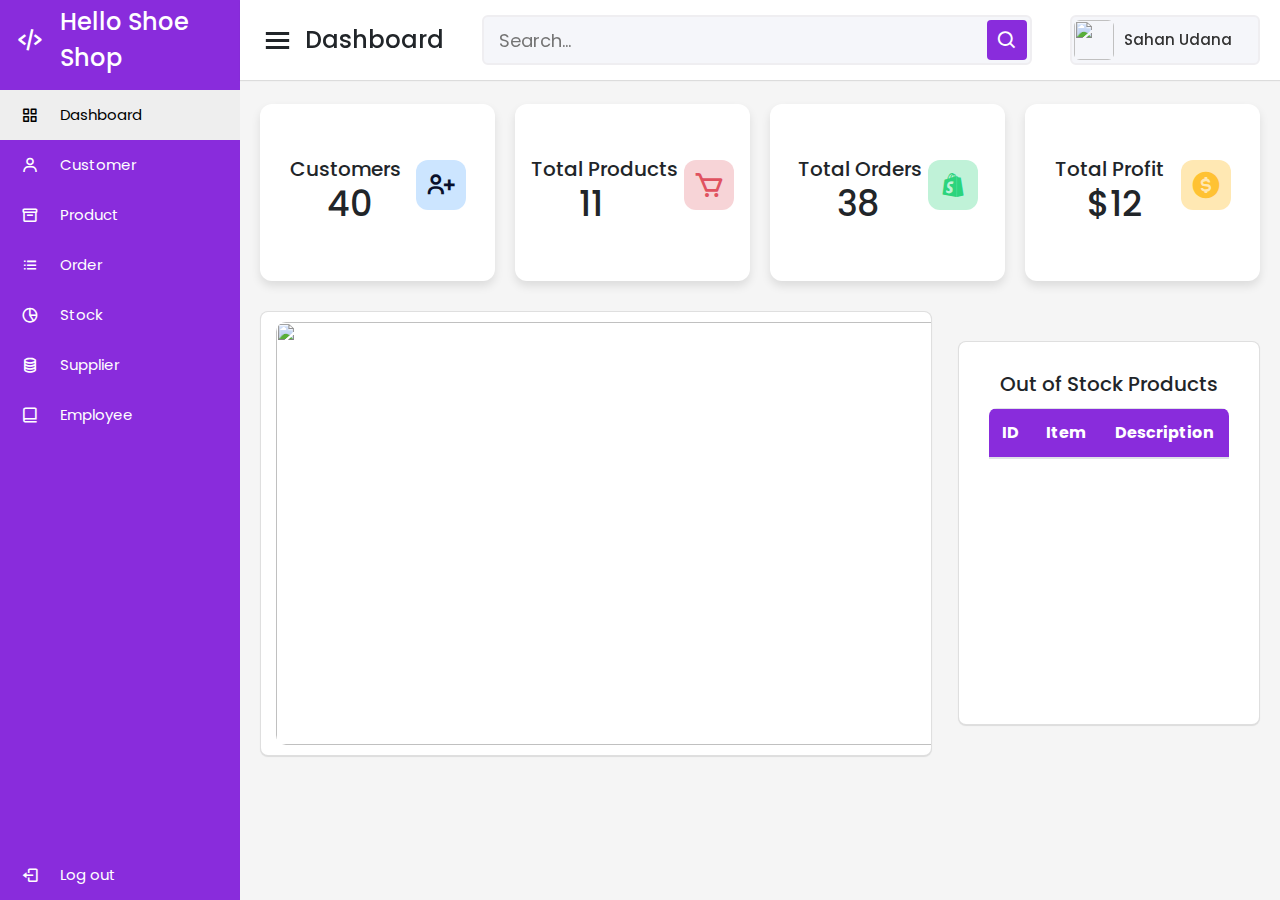
==== mainContain.html @ 74458af6 "update customer successfully" ====
<!DOCTYPE html>
<html lang="en">
<head>
    <meta charset="UTF-8">
    <title>Hello Shoe Shop Pos</title>
    <link rel="stylesheet" href="assets/styles/mainContain.css">
    <link rel="stylesheet" href="https://cdn.jsdelivr.net/npm/normalize.css">
    <link href='https://unpkg.com/boxicons@2.0.7/css/boxicons.min.css' rel='stylesheet'>
    <link rel="stylesheet" href="https://maxcdn.bootstrapcdn.com/bootstrap/4.0.0/css/bootstrap.min.css">
    <meta name="viewport"
          content="height=device-height,width=device-width, initial-scale=1.0, minimum-scale=1.0, maximum-scale=1.0">
<body>
    <div class="sidebar">
        <div class="logo-details">
            <i class='bx bx-code-alt'></i>
            <span class="logo_name">Hello Shoe Shop</span>
        </div>
        <ul class="nav-links">
            <li><a id="dashboardPage" href="#" class="active"><i id="dashboardIcon" class='bx bx-grid-alt'></i><span id="dashboardName" class="links_name">Dashboard</span></a></li>
            <li><a id="customerPage" href="#"><i id="customerIcon" class='bx bx-user'></i><span id="customerName" class="links_name">Customer</span></a></li>
            <li><a id="supplierPage" href="#"><i id="supplierIcon" class='bx bx-box'></i><span id="supplierName" class="links_name">Product</span></a></li>
            <li><a href="#"><i class='bx bx-list-ul'></i><span class="links_name">Order</span></a></li>
            <li><a href="#"><i class='bx bx-pie-chart-alt-2'></i><span class="links_name">Stock</span></a></li>
            <li><a href="#"><i class='bx bx-coin-stack'></i><span class="links_name">Supplier</span></a></li>
            <li><a href="#"><i class='bx bx-book-alt'></i><span class="links_name">Employee</span></a></li>
            <li class="log_out"><a  href="index.html"><i class='bx bx-log-out'></i><span class="links_name">Log out</span></a></li>
        </ul>
    </div>
    <section class="home-section">
        <nav>
            <div class="sidebar-button">
                <i class='bx bx-menu sidebarBtn'></i>
                <span class="dashboard" style="text-align: center;">Dashboard</span>
            </div>
            <div class="search-box">
                <input id="searchInput" type="text" placeholder="Search...">
                <i class='bx bx-search'></i>
            </div>
            <div class="profile-details">
                <img src="" alt="">
                <span class="admin_name">Sahan Udana</span>
            </div>
        </nav>
    
        <div class="content">
    
            <div class="home-content" id="home">
    
                <div class="overview-boxes">
                    <div class="box">
                        <div class="right-side">
                            <div class="box-topic">Customers</div>
                            <div class="number">40</div>
                        </div>
                        <i class='bx bx-user-plus cart'></i>
                    </div>
                    <div class="box">
                        <div class="right-side">
                            <div class="box-topic">Total Products</div>
                            <div class="number">11</div>
                        </div>
                        <i class='bx bx-cart cart four'></i>
                    </div>
                    <div class="box">
                        <div class="right-side">
                            <div class="box-topic">Total Orders</div>
                            <div class="number">38</div>
                        </div>
                        <i class='bx bxl-shopify cart two'></i>
                    </div>
                    <div class="box">
                        <div class="right-side">
                            <div class="box-topic">Total Profit</div>
                            <div class="number">$12</div>
                        </div>
                        <i class='bx bxs-dollar-circle cart three'></i>
                    </div>
                </div>
    
                <div class="row m-3 overview">
    
                    <div class="card m-1 cards col-md-8" style="border-radius: 8px; overflow: hidden;
                        box-shadow: 0 1px 1px rgba(0, 0, 0, 0.1);">
                        <img name="slide" class="image">
                    </div>
    
    
                    <div id="outStockTable" class="card m-1 cards" style="border-radius: 8px;
                            box-shadow: 0 1px 1px rgba(0, 0, 0, 0.1);
                            height: 24rem;">
                        <div class="card-body">
                            <h5 class="card-title text-center">Out of Stock Products</h5>
                            <div class="table-responsive table-scroll" data-mdb-perfect-scrollbar="true"
                                 style="position: relative; height: 200px;">
                                <table class="table table-striped mb-0">
                                    <thead style="background-color: #892CDC; text-align: center;">
                                    <tr>
                                        <th scope="col" class="text-center">ID
                                        </th>
                                        <th scope="col" class="text-center">
                                            Item
                                        </th>
                                        <th scope="col" class="text-center">
                                            Description
                                        </th>
                                    </tr>
                                    </thead>
                                    <tbody>
                                    </tbody>
                                </table>
                            </div>
                        </div>
                    </div>
                </div>
            </div>
            <div class="customer-content" id="customer">
                <section class="intro">
                    <div class="bg-image h-100" style="background-color: #f5f7fa;">
                        <div class="mask d-flex align-items-center h-100">
                            <div class="container-fluid">
                                <div class="row justify-content-center">
                                    <div class="col-12">
                                        <div class="card">
                                            <div class="card-body p-0">
                                                <div class="table-responsive table-scroll"
                                                     style="position: relative; height: 500px;">
                                                    <table class="table table-striped mb-0">
                                                        <thead style="background-color: #892CDC; text-align: center;">
                                                        <tr>
                                                            <th scope="col">ID</th>
                                                            <th scope="col">Name</th>
                                                            <th scope="col">Gender</th>
                                                            <th scope="col">Level</th>
                                                            <th scope="col">Join Date</th>
                                                            <th scope="col">Total Points</th>
                                                            <th scope="col">Date of Birth</th>
                                                            <th scope="col">Address</th>
                                                            <th scope="col">Postal Code</th>
                                                            <th scope="col">Contact</th>
                                                            <th scope="col">Email</th>
                                                            <th scope="col">Recent Purchase</th>
                                                            <th scope="col">Update</th>
                                                            <th scope="col">Delete</th>
                                                        </tr>
                                                        </thead>
                                                        <tbody id="cust-table-body">
                                                        <!-- Dynamic data goes here -->
                                                        </tbody>
                                                    </table>
    
                                                </div>
                                            </div>
    
                                            <button class="btn btn-success add-btn" style="width: 200px;"
                                                    data-toggle="modal" data-target="#customerModal" id="custAddBtn">
                                                Add New Customer
                                            </button>
    
                                            <div class="modal fade" id="customerModal" tabindex="-1" role="dialog"
                                                 aria-labelledby="addCustomerModalLabel" aria-hidden="true">
                                                <div class="modal-dialog" role="document">
                                                    <div class="modal-content">
                                                        <div class="modal-body">
                                                            <form id="customerForm">
                                                                <h4 id="customerFormHeading">Add New Customer</h4>
                                                                <div class="form-row">
                                                                    <div class="form-group col-md-6">
                                                                        <label for="customer-id">Customer ID</label>
                                                                        <input type="text" class="form-control"
                                                                               id="customer-id"
                                                                               placeholder="Enter Customer ID" required
                                                                               disabled>
                                                                    </div>
                                                                    <div class="form-group col-md-6">
                                                                        <label for="customer-name">Full Name</label>
                                                                        <input type="text" class="form-control" id="customer-name"
                                                                               placeholder="Enter Full Name" required>
                                                                    </div>
                                                                </div>
                                                                <div class="form-row">
                                                                    <div class="form-group col-md-6">
                                                                        <label for="customer-gender">Gender</label>
                                                                        <select class="form-control" id="customer-gender" required>
                                                                            <option value="">Select Gender</option>
                                                                            <option value="MALE">Male</option>
                                                                            <option value="FEMALE">Female</option>
                                                                        </select>
                                                                    </div>
                                                                    <div class="form-group col-md-6">
                                                                        <label for="customer-level">Level</label>
                                                                        <input type="text" class="form-control" id="customer-level"
                                                                               placeholder="Enter Level"
                                                                               disabled
                                                                        >
                                                                    </div>
                                                                </div>
                                                                <div class="form-row">
                                                                    <div class="form-group col-md-6">
                                                                        <label for="customer-joinDate">Join Date</label>
                                                                        <input type="date" class="form-control"
                                                                               id="customer-joinDate" required
                                                                               disabled
                                                                        >
                                                                    </div>
                                                                    <div class="form-group col-md-6">
                                                                        <label for="customer-totalPoint">Total Points</label>
                                                                        <input type="number" class="form-control"
                                                                               id="customer-totalPoint" min="0"
                                                                               placeholder="Enter Total Points"
                                                                               disabled
                                                                        >
                                                                    </div>
                                                                </div>
                                                                <div class="form-row">
                                                                    <div class="form-group col-md-6">
                                                                        <label for="customer-dob">Date of Birth</label>
                                                                        <input type="date" class="form-control" id="customer-dob"
                                                                               required>
                                                                    </div>
                                                                    <div class="form-group col-md-6">
                                                                        <label for="customer-address1">Address Line 1</label>
                                                                        <input type="text" class="form-control"
                                                                               id="customer-address1"
                                                                               placeholder="Enter Address Line 1" required>
                                                                    </div>
                                                                </div>
                                                                <div class="form-row">
                                                                    <div class="form-group col-md-6">
                                                                        <label for="customer-address2">Address Line 2</label>
                                                                        <input type="text" class="form-control"
                                                                               id="customer-address2"
                                                                               placeholder="Enter Address Line 2" required>
                                                                    </div>
                                                                    <div class="form-group col-md-6">
                                                                        <label for="customer-address3">Address Line 3</label>
                                                                        <input type="text" class="form-control"
                                                                               id="customer-address3"
                                                                               placeholder="Enter Address Line 3" required>
                                                                    </div>
                                                                </div>
                                                                <div class="form-row">
                                                                    <div class="form-group col-md-6">
                                                                        <label for="customer-address4">Address Line 4</label>
                                                                        <input type="text" class="form-control"
                                                                               id="customer-address4"
                                                                               placeholder="Enter Address Line 4" required>
                                                                    </div>
                                                                    <div class="form-group col-md-6">
                                                                        <label for="customer-postalCode">Postal Code</label>
                                                                        <input type="text" class="form-control"
                                                                               id="customer-postalCode"
                                                                               placeholder="Enter Postal Code"
                                                                               pattern="\d{5}" required>
                                                                    </div>
                                                                </div>
                                                                <div class="form-row">
                                                                    <div class="form-group col-md-6">
                                                                        <label for="customer-contact">Contact</label>
                                                                        <input type="tel" class="form-control" id="customer-contact"
                                                                               placeholder="Enter Contact"
                                                                               pattern="^\+?[0-9\-\\s]+$" required>
                                                                    </div>
                                                                    <div class="form-group col-md-6">
                                                                        <label for="customer-email">Email</label>
                                                                        <input type="email" class="form-control" id="customer-email"
                                                                               placeholder="Enter Email" required>
                                                                    </div>
                                                                </div>
                                                                <div class="form-row">
                                                                    <div class="form-group col-md-6">
                                                                        <label for="recentPurchasedDate">Recent Purchase Date</label>
                                                                        <input type="datetime-local" class="form-control"
                                                                               id="recentPurchasedDate" required>
                                                                    </div>
                                                                </div>
                                                                <button type="submit" class="btn btn-success"
                                                                        id="customer-save-update-btn">Save</button>
                                                                <button type="button" class="btn btn-dark" id="custClear">Clear</button>
                                                                <button hidden type="reset" class="btn btn-dark"
                                                                        id="custReset">Reset</button>
                                                            </form>
                                                        </div>
                                                        <div class="modal-footer">
                                                            <button type="button" class="btn btn-secondary"
                                                                    data-dismiss="modal">Close</button>
                                                        </div>
                                                    </div>
                                                </div>
                                            </div>
    
                                        </div>
                                    </div>
                                </div>
                            </div>
                        </div>
                    </div>
                </section>
            </div>

            <div class="customer-content" id="supplier">
                <section class="intro">
                    <div class="bg-image h-100" style="background-color: #f5f7fa;">
                        <div class="mask d-flex align-items-center h-100">
                            <div class="container-fluid">
                                <div class="row justify-content-center">
                                    <div class="col-12">
                                        <div class="card">
                                            <div class="card-body p-0">
                                                <div class="table-responsive table-scroll"
                                                     style="position: relative; height: 500px;">
                                                    <table class="table table-striped mb-0">
                                                        <thead style="background-color: #892CDC; text-align: center;">
                                                        <tr>
                                                            <th scope="col">ID</th>
                                                            <th scope="col">Name</th>
                                                            <th scope="col">Gender</th>
                                                            <th scope="col">Level</th>
                                                            <th scope="col">Join Date</th>
                                                            <th scope="col">Total Points</th>
                                                            <th scope="col">Date of Birth</th>
                                                            <th scope="col">Address</th>
                                                            <th scope="col">Postal Code</th>
                                                            <th scope="col">Contact</th>
                                                            <th scope="col">Email</th>
                                                            <th scope="col">Recent Purchase</th>
                                                            <th scope="col">Update</th>
                                                            <th scope="col">Delete</th>
                                                        </tr>
                                                        </thead>
                                                        <tbody id="cust-table-body">
                                                        <!-- Dynamic data goes here -->
                                                        </tbody>
                                                    </table>
    
                                                </div>
                                            </div>
    
                                            <button class="btn btn-success add-btn" style="width: 200px;"
                                                    data-toggle="modal" data-target="#customerModal" id="custAddBtn">
                                                Add New Customer
                                            </button>
    
                                            <div class="modal fade" id="customerModal" tabindex="-1" role="dialog"
                                                 aria-labelledby="addCustomerModalLabel" aria-hidden="true">
                                                <div class="modal-dialog" role="document">
                                                    <div class="modal-content">
                                                        <div class="modal-body">
                                                            <form id="customerForm">
                                                                <h4 id="customerFormHeading">Add New Customer</h4>
                                                                <div class="form-row">
                                                                    <div class="form-group col-md-6">
                                                                        <label for="customer-id">Customer ID</label>
                                                                        <input type="text" class="form-control"
                                                                               id="customer-id"
                                                                               placeholder="Enter Customer ID" required
                                                                               disabled>
                                                                    </div>
                                                                    <div class="form-group col-md-6">
                                                                        <label for="customer-name">Full Name</label>
                                                                        <input type="text" class="form-control" id="customer-name"
                                                                               placeholder="Enter Full Name" required>
                                                                    </div>
                                                                </div>
                                                                <div class="form-row">
                                                                    <div class="form-group col-md-6">
                                                                        <label for="customer-gender">Gender</label>
                                                                        <select class="form-control" id="customer-gender" required>
                                                                            <option value="">Select Gender</option>
                                                                            <option value="MALE">Male</option>
                                                                            <option value="FEMALE">Female</option>
                                                                        </select>
                                                                    </div>
                                                                    <div class="form-group col-md-6">
                                                                        <label for="customer-level">Level</label>
                                                                        <input type="text" class="form-control" id="customer-level"
                                                                               placeholder="Enter Level"
                                                                               disabled
                                                                        >
                                                                    </div>
                                                                </div>
                                                                <div class="form-row">
                                                                    <div class="form-group col-md-6">
                                                                        <label for="customer-joinDate">Join Date</label>
                                                                        <input type="date" class="form-control"
                                                                               id="customer-joinDate" required
                                                                               disabled
                                                                        >
                                                                    </div>
                                                                    <div class="form-group col-md-6">
                                                                        <label for="customer-totalPoint">Total Points</label>
                                                                        <input type="number" class="form-control"
                                                                               id="customer-totalPoint" min="0"
                                                                               placeholder="Enter Total Points"
                                                                               disabled
                                                                        >
                                                                    </div>
                                                                </div>
                                                                <div class="form-row">
                                                                    <div class="form-group col-md-6">
                                                                        <label for="customer-dob">Date of Birth</label>
                                                                        <input type="date" class="form-control" id="customer-dob"
                                                                               required>
                                                                    </div>
                                                                    <div class="form-group col-md-6">
                                                                        <label for="customer-address1">Address Line 1</label>
                                                                        <input type="text" class="form-control"
                                                                               id="customer-address1"
                                                                               placeholder="Enter Address Line 1" required>
                                                                    </div>
                                                                </div>
                                                                <div class="form-row">
                                                                    <div class="form-group col-md-6">
                                                                        <label for="customer-address2">Address Line 2</label>
                                                                        <input type="text" class="form-control"
                                                                               id="customer-address2"
                                                                               placeholder="Enter Address Line 2" required>
                                                                    </div>
                                                                    <div class="form-group col-md-6">
                                                                        <label for="customer-address3">Address Line 3</label>
                                                                        <input type="text" class="form-control"
                                                                               id="customer-address3"
                                                                               placeholder="Enter Address Line 3" required>
                                                                    </div>
                                                                </div>
                                                                <div class="form-row">
                                                                    <div class="form-group col-md-6">
                                                                        <label for="customer-address4">Address Line 4</label>
                                                                        <input type="text" class="form-control"
                                                                               id="customer-address4"
                                                                               placeholder="Enter Address Line 4" required>
                                                                    </div>
                                                                    <div class="form-group col-md-6">
                                                                        <label for="customer-postalCode">Postal Code</label>
                                                                        <input type="text" class="form-control"
                                                                               id="customer-postalCode"
                                                                               placeholder="Enter Postal Code"
                                                                               pattern="\d{5}" required>
                                                                    </div>
                                                                </div>
                                                                <div class="form-row">
                                                                    <div class="form-group col-md-6">
                                                                        <label for="customer-contact">Contact</label>
                                                                        <input type="tel" class="form-control" id="customer-contact"
                                                                               placeholder="Enter Contact"
                                                                               pattern="^\+?[0-9\-\\s]+$" required>
                                                                    </div>
                                                                    <div class="form-group col-md-6">
                                                                        <label for="customer-email">Email</label>
                                                                        <input type="email" class="form-control" id="customer-email"
                                                                               placeholder="Enter Email" required>
                                                                    </div>
                                                                </div>
                                                                <div class="form-row">
                                                                    <div class="form-group col-md-6">
                                                                        <label for="customer-recent-purchased-date">Recent Purchase Date</label>
                                                                        <input type="date" class="form-control" id="customer-recent-purchased-date" required disabled>
                                                                    </div>
                                                                </div>
                                                                <button type="submit" class="btn btn-success"
                                                                        id="customer-save-update-btn">Save
                                                                </button>
                                                                <button type="button" class="btn btn-dark" id="custClear">
                                                                    Clear
                                                                </button>
                                                                <button hidden type="reset" class="btn btn-dark"
                                                                        id="custReset">Reset
                                                                </button>
                                                            </form>
                                                        </div>
                                                        <div class="modal-footer">
                                                            <button type="button" class="btn btn-secondary"
                                                                    data-dismiss="modal">Close
                                                            </button>
                                                        </div>
                                                    </div>
                                                </div>
                                            </div>
    
                                        </div>
                                    </div>
                                </div>
                            </div>
                        </div>
                    </div>
                </section>
            </div>
        </div>
    </section>

    <script src="https://code.jquery.com/jquery-3.6.4.min.js"></script>
    <script src="https://cdnjs.cloudflare.com/ajax/libs/popper.js/1.12.9/umd/popper.min.js"></script>
    <script src="https://maxcdn.bootstrapcdn.com/bootstrap/4.0.0/js/bootstrap.min.js"></script>
    <script src="assets/script/mainContain.js"></script>
    <script src="assets/script/navigation.js"></script>
    <script src="https://cdn.jsdelivr.net/npm/sweetalert2@10"></script>
    <script type="module" src="controller/customerContrlloer.js"></script>
    
</body>
</html>
---- assets/styles/mainContain.css ----
@import url('https://fonts.googleapis.com/css2?family=Poppins:wght@200;300;400;500;600;700&display=swap');
*{
    margin: 0;
    padding: 0;
    box-sizing: border-box;
    font-family: 'Poppins', sans-serif;
}
.sidebar{
    position: fixed;
    height: 100%;
    width: 240px;
    background: #892CDC;
    transition: all 0.5s ease;
}
.sidebar.active{
    width: 60px;
}
.sidebar .logo-details{
    height: 80px;
    display: flex;
    align-items: center;
}
.sidebar .logo-details i{
    font-size: 28px;
    font-weight: 500;
    color: #fff;
    min-width: 60px;
    text-align: center
}
.sidebar .logo-details .logo_name{
    color: #fff;
    font-size: 24px;
    font-weight: 500;
}
.sidebar .nav-links{
    margin-top: 10px;
}
.sidebar .nav-links li{
    position: relative;
    list-style: none;
    height: 50px;
}
.sidebar .nav-links li a{
    height: 100%;
    width: 100%;
    display: flex;
    align-items: center;
    text-decoration: none;
    transition: all 0.4s ease;
}
.sidebar .nav-links li a.active{
    background: #892CDC;
}
.sidebar .nav-links li a:hover{
    background: #eee;
}

.sidebar .nav-links li a:hover  i{
    color: black;
}

.sidebar .nav-links li a:hover .links_name{
    color: black;
}

.sidebar .nav-links li i{
    min-width: 60px;
    text-align: center;
    font-size: 18px;
    color: #fff;
}
.sidebar .nav-links li a .links_name{
    color: #fff;
    font-size: 15px;
    font-weight: 400;
    white-space: nowrap;
}
.sidebar .nav-links .log_out{
    position: absolute;
    bottom: 0;
    width: 100%;
}
.home-section{
    position: relative;
    background: #f5f5f5;
    min-height: 100vh;
    width: calc(100% - 240px);
    left: 240px;
    transition: all 0.5s ease;
}
.sidebar.active ~ .home-section{
    width: calc(100% - 60px);
    left: 60px;
}
.home-section nav{
    display: flex;
    justify-content: space-between;
    height: 80px;
    background: #fff;
    display: flex;
    align-items: center;
    position: fixed;
    width: calc(100% - 240px);
    left: 240px;
    z-index: 100;
    padding: 0 20px;
    box-shadow: 0 1px 1px rgba(0, 0, 0, 0.1);
    transition: all 0.5s ease;
}
.sidebar.active ~ .home-section nav{
    left: 60px;
    width: calc(100% - 60px);
}
.home-section nav .sidebar-button{
    display: flex;
    align-items: center;
    font-size: 24px;
    font-weight: 500;
}
nav .sidebar-button i{
    font-size: 35px;
    margin-right: 10px;
}
.home-section nav .search-box{
    position: relative;
    height: 50px;
    max-width: 550px;
    width: 100%;
    margin: 0 20px;
}
nav .search-box input{
    height: 100%;
    width: 100%;
    outline: none;
    background: #F5F6FA;
    border: 2px solid #EFEEF1;
    border-radius: 6px;
    font-size: 18px;
    padding: 0 15px;
}
nav .search-box .bx-search{
    position: absolute;
    height: 40px;
    width: 40px;
    background: #892CDC;
    right: 5px;
    top: 50%;
    transform: translateY(-50%);
    border-radius: 4px;
    line-height: 40px;
    text-align: center;
    color: #fff;
    font-size: 22px;
    transition: all 0.4 ease;
}
.home-section nav .profile-details{
    display: flex;
    align-items: center;
    background: #F5F6FA;
    border: 2px solid #EFEEF1;
    border-radius: 6px;
    height: 50px;
    min-width: 190px;
    padding: 0 15px 0 2px;
}
nav .profile-details img{
    height: 40px;
    width: 40px;
    border-radius: 6px;
    object-fit: cover;
}
nav .profile-details .admin_name{
    font-size: 15px;
    font-weight: 500;
    color: #333;
    margin: 0 10px;
    white-space: nowrap;
}
nav .profile-details i{
    font-size: 25px;
    color: #333;
}
.home-section .content{
    position: relative;
    padding-top: 104px;
    /* z-index: 10; */
}
.home-content .overview-boxes{
    display: flex;
    align-items: center;
    justify-content: space-between;
    flex-wrap: wrap;
    padding: 0 20px;
    margin-bottom: 26px;
    /* z-index: 10; */
}

.overview-boxes .box{
    display: flex;
    align-items: center;
    justify-content: center;
    width: calc(100% / 4 - 15px);
    background: #fff;
    padding: 50px 14px;
    border-radius: 12px;
    box-shadow: 0 5px 10px rgba(0,0,0,0.1);
}
.overview-boxes .box-topic{
    font-size: 20px;
    font-weight: 500;
}
.home-content .box .number{
    display: inline-block;
    font-size: 35px;
    margin-top: -6px;
    font-weight: 500;
    width: 120px;
    text-align: center;
}


.home-content .box .cart{
    display: inline-block;
    font-size: 32px;
    height: 50px;
    width: 50px;
    background: #cce5ff;
    line-height: 50px;
    text-align: center;
    color: #070F2B;
    border-radius: 12px;
    margin: -15px 0 0 6px;
}
.home-content .box .cart.two{
    color: #2BD47D;
    background: #C0F2D8;
}
.home-content .box .cart.three{
    color: #ffc233;
    background: #ffe8b3;
}
.home-content .box .cart.four{
    color: #e05260;
    background: #f7d4d7;
}
.home-content .total-order{
    font-size: 20px;
    font-weight: 500;
}
.home-content .sales-boxes{
    display: flex;
    justify-content: space-between;
    /* padding: 0 20px; */
}

/* Responsive Media Query */
@media (max-width: 1240px) {
    .sidebar{
        width: 60px;
    }
    .sidebar.active{
        width: 220px;
    }
    .home-section{
        width: calc(100% - 60px);
        left: 60px;
    }
    .sidebar.active ~ .home-section{
        /* width: calc(100% - 220px); */
        overflow: hidden;
        left: 220px;
    }
    .home-section nav{
        width: calc(100% - 60px);
        left: 60px;
    }
    .sidebar.active ~ .home-section nav{
        width: calc(100% - 220px);
        left: 220px;
    }
}

@media (max-width: 1000px) {
    .overview-boxes .box{
        width: calc(100% / 2 - 15px);
        margin-bottom: 15px;
    }
}

@media (max-width: 700px) {
    nav .sidebar-button .dashboard,
    nav .profile-details .admin_name,
    nav .profile-details i{
        display: none;
    }
    .home-section nav .profile-details{
        height: 50px;
        min-width: 40px;
    }
}

@media (max-width: 550px) {
    .overview-boxes .box{
        width: 100%;
        margin-bottom: 15px;
    }
    .sidebar.active ~ .home-section nav .profile-details{
        display: none;
    }
}
@media (max-width: 400px) {
    .sidebar{
        width: 0;
    }
    .sidebar.active{
        width: 60px;
    }
    .home-section{
        width: 100%;
        left: 0;
    }
    .sidebar.active ~ .home-section{
        left: 60px;
        width: calc(100% - 60px);
    }
    .home-section nav{
        width: 100%;
        left: 0;
    }
    .sidebar.active ~ .home-section nav{
        left: 60px;
        width: calc(100% - 60px);
    }
}

thead th {
    color: #fff;
}

.card {
    border-radius: .5rem;
}

.table-scroll {
    border-radius: .5rem;
}

.icon{
    background-color: #e05260;
}

.card {
    box-shadow: 0 4px 8px rgba(0, 0, 0, 0.1);
    padding: 10px;
}

.add-btn {
    margin-top: 20px;
}

#home{
    display: block;
}

#customer{
    display: none;
}

/* #product{
    display: none;
}

#order{
    display: none;
}

#supplier{
    display: block;
} */

/* Custom styles for form select */
.form-selects {
    display: block;
    width: 100%;
    padding: .375rem .75rem;
    font-size: 1rem;
    font-weight: 400;
    line-height: 1.5;
    color: #495057;
    background-color: #fff;
    background-clip: padding-box;
    border: 1px solid #ced4da;
    border-radius: .25rem;
    transition: border-color .15s ease-in-out, box-shadow .15s ease-in-out;
}

/* Style when the select is focused */
.form-selects:focus {
    border-color: #80bdff;
    outline: 0;
    box-shadow: 0 0 0 0.2rem rgba(0, 123, 255, 0.25);
}

/* Style for selected option */
.form-selects option {
    color: #495057;
    background-color: #fff;
}

/* Style for the dropdown arrow */
.form-selects::after {
    content: '\25BC';
    position: absolute;
    top: 50%;
    right: 12px;
    transform: translateY(-50%);
    pointer-events: none;
}

/* Style for the disabled state */
.form-selects:disabled {
    background-color: #e9ecef;
    opacity: 1;
}

/* Style for the disabled options */
.form-selects:disabled option {
    color: #6c757d;
}

.overview{
    display: flex;
    align-items: center;
    justify-content: space-between;
    flex-wrap: wrap;
}

.cards {
    width: 100%;
    margin-bottom: 1rem;
}

@media (min-width: 768px) {
    .cards {
        width: 30%;
    }
}

.input-group-text.btn-primary {
    background-color: #007bff;
    border-color: #007bff;
    color: #fff;
}

.input-group-text.btn-primary:hover {
    background-color: #0056b3;
    border-color: #0056b3;
    color: #fff;
}

.center-image {
    display: flex;
    justify-content: center;
    align-items: center;
}

/* --------------- image slider ----------------- */

.image {
    height: 47vh;
    width: 55vw;
    object-fit: cover;
    margin-left: 0;
    border-radius: 10px;
}
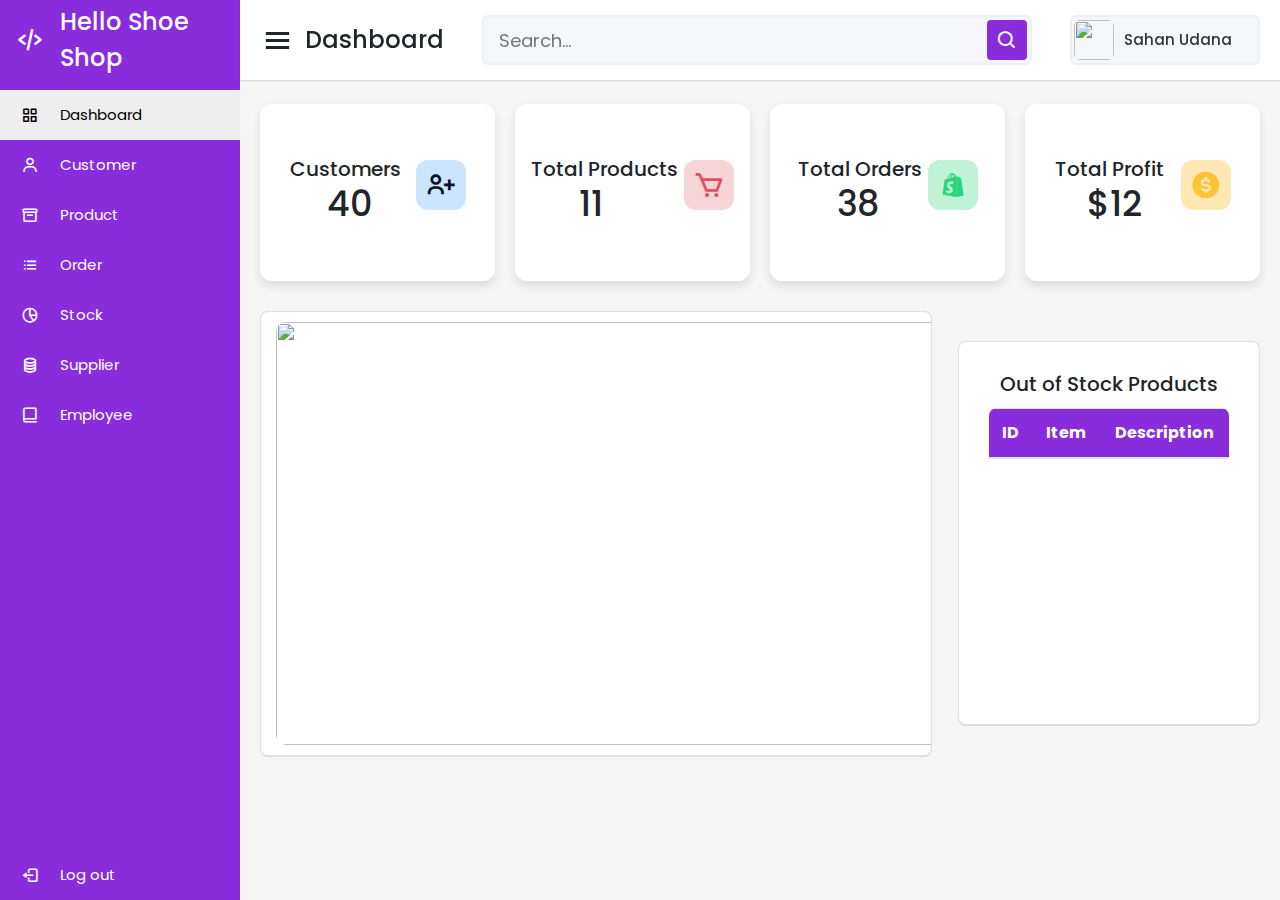
==== commit 07fe177c: "complete order form" ====
--- a/mainContain.html
+++ b/mainContain.html
@@ -7,6 +7,7 @@
     <link rel="stylesheet" href="https://cdn.jsdelivr.net/npm/normalize.css">
     <link href='https://unpkg.com/boxicons@2.0.7/css/boxicons.min.css' rel='stylesheet'>
     <link rel="stylesheet" href="https://maxcdn.bootstrapcdn.com/bootstrap/4.0.0/css/bootstrap.min.css">
+    <link href="https://cdn.jsdelivr.net/npm/tailwindcss@2.2.19/dist/tailwind.min.css" rel="stylesheet">
     <meta name="viewport"
           content="height=device-height,width=device-width, initial-scale=1.0, minimum-scale=1.0, maximum-scale=1.0">
 <body>
@@ -18,11 +19,11 @@
         <ul class="nav-links">
             <li><a id="dashboardPage" href="#" class="active"><i id="dashboardIcon" class='bx bx-grid-alt'></i><span id="dashboardName" class="links_name">Dashboard</span></a></li>
             <li><a id="customerPage" href="#"><i id="customerIcon" class='bx bx-user'></i><span id="customerName" class="links_name">Customer</span></a></li>
-            <li><a id="supplierPage" href="#"><i id="supplierIcon" class='bx bx-box'></i><span id="supplierName" class="links_name">Product</span></a></li>
-            <li><a href="#"><i class='bx bx-list-ul'></i><span class="links_name">Order</span></a></li>
-            <li><a href="#"><i class='bx bx-pie-chart-alt-2'></i><span class="links_name">Stock</span></a></li>
-            <li><a href="#"><i class='bx bx-coin-stack'></i><span class="links_name">Supplier</span></a></li>
-            <li><a href="#"><i class='bx bx-book-alt'></i><span class="links_name">Employee</span></a></li>
+            <li><a id="productsPage" href="#"><i id="productsIcon" class='bx bx-box'></i><span id="productsName" class="links_name">Product</span></a></li>
+            <li><a id="orderPage" href="#"><i id="orderIcon" class='bx bx-list-ul'></i><span id="orderName" class="links_name">Order</span></a></li>
+            <li><a id="stockPage" href="#"><i id="stockIcon" class='bx bx-pie-chart-alt-2'></i><span id="stockName" class="links_name">Stock</span></a></li>
+            <li><a id="supplierPage" href="#"><i id="supplierIcon" class='bx bx-coin-stack'></i><span id="supplierName" class="links_name">Supplier</span></a></li>
+            <li><a id="employeePage" href="#"><i id="employeeIcon" class='bx bx-book-alt'></i><span id="employeeName" class="links_name">Employee</span></a></li>
             <li class="log_out"><a  href="index.html"><i class='bx bx-log-out'></i><span class="links_name">Log out</span></a></li>
         </ul>
     </div>
@@ -297,7 +298,7 @@
                 </section>
             </div>
 
-            <div class="customer-content" id="supplier">
+            <div class="supplier-content" id="supplier">
                 <section class="intro">
                     <div class="bg-image h-100" style="background-color: #f5f7fa;">
                         <div class="mask d-flex align-items-center h-100">
@@ -313,21 +314,18 @@
                                                         <tr>
                                                             <th scope="col">ID</th>
                                                             <th scope="col">Name</th>
-                                                            <th scope="col">Gender</th>
-                                                            <th scope="col">Level</th>
-                                                            <th scope="col">Join Date</th>
-                                                            <th scope="col">Total Points</th>
-                                                            <th scope="col">Date of Birth</th>
+                                                            <th scope="col">Category</th>
                                                             <th scope="col">Address</th>
                                                             <th scope="col">Postal Code</th>
-                                                            <th scope="col">Contact</th>
+                                                            <th scope="col">Country</th>
+                                                            <th scope="col">Contact No 1</th>
+                                                            <th scope="col">Contact No 2</th>
                                                             <th scope="col">Email</th>
-                                                            <th scope="col">Recent Purchase</th>
                                                             <th scope="col">Update</th>
                                                             <th scope="col">Delete</th>
                                                         </tr>
                                                         </thead>
-                                                        <tbody id="cust-table-body">
+                                                        <tbody id="sup-table-body">
                                                         <!-- Dynamic data goes here -->
                                                         </tbody>
                                                     </table>
@@ -336,134 +334,111 @@
                                             </div>
     
                                             <button class="btn btn-success add-btn" style="width: 200px;"
-                                                    data-toggle="modal" data-target="#customerModal" id="custAddBtn">
-                                                Add New Customer
+                                                    data-toggle="modal" data-target="#supplierModal" id="supAddBtn">
+                                                Add New Supplier
                                             </button>
     
-                                            <div class="modal fade" id="customerModal" tabindex="-1" role="dialog"
-                                                 aria-labelledby="addCustomerModalLabel" aria-hidden="true">
+                                            <div class="modal fade" id="supplierModal" tabindex="-1" role="dialog"
+                                                 aria-labelledby="addSupplierModalLabel" aria-hidden="true">
                                                 <div class="modal-dialog" role="document">
                                                     <div class="modal-content">
                                                         <div class="modal-body">
-                                                            <form id="customerForm">
-                                                                <h4 id="customerFormHeading">Add New Customer</h4>
-                                                                <div class="form-row">
-                                                                    <div class="form-group col-md-6">
-                                                                        <label for="customer-id">Customer ID</label>
-                                                                        <input type="text" class="form-control"
-                                                                               id="customer-id"
-                                                                               placeholder="Enter Customer ID" required
+                                                            <form id="supplierForm">
+                                                                <h4 id="supplierFormHeading">Add New Supplier</h4>
+                                                                <div class="form-row">
+                                                                    <div class="form-group col-md-6">
+                                                                        <label for="sup-id">Supplier ID</label>
+                                                                        <input type="text" class="form-control"
+                                                                               id="sup-id"
+                                                                               placeholder="Enter Supplier ID" required
                                                                                disabled>
                                                                     </div>
                                                                     <div class="form-group col-md-6">
-                                                                        <label for="customer-name">Full Name</label>
-                                                                        <input type="text" class="form-control" id="customer-name"
-                                                                               placeholder="Enter Full Name" required>
-                                                                    </div>
-                                                                </div>
-                                                                <div class="form-row">
-                                                                    <div class="form-group col-md-6">
-                                                                        <label for="customer-gender">Gender</label>
-                                                                        <select class="form-control" id="customer-gender" required>
-                                                                            <option value="">Select Gender</option>
-                                                                            <option value="MALE">Male</option>
-                                                                            <option value="FEMALE">Female</option>
+                                                                        <label for="sup-name">Supplier Name</label>
+                                                                        <input type="text" class="form-control" id="sup-name"
+                                                                               placeholder="Enter Full Supplier Name" required>
+                                                                    </div>
+                                                                </div>
+                                                                <div class="form-row">
+                                                                    <div class="form-group col-md-6">
+                                                                        <label for="sup-category">Category</label>
+                                                                        <select class="form-control" id="sup-category" required>
+                                                                            <option value="">Select Category</option>
+                                                                            <option value="INTERNATIONAL">International</option>
+                                                                            <option value="LOCAL">Local</option>
                                                                         </select>
                                                                     </div>
                                                                     <div class="form-group col-md-6">
-                                                                        <label for="customer-level">Level</label>
-                                                                        <input type="text" class="form-control" id="customer-level"
-                                                                               placeholder="Enter Level"
-                                                                               disabled
-                                                                        >
-                                                                    </div>
-                                                                </div>
-                                                                <div class="form-row">
-                                                                    <div class="form-group col-md-6">
-                                                                        <label for="customer-joinDate">Join Date</label>
-                                                                        <input type="date" class="form-control"
-                                                                               id="customer-joinDate" required
-                                                                               disabled
-                                                                        >
-                                                                    </div>
-                                                                    <div class="form-group col-md-6">
-                                                                        <label for="customer-totalPoint">Total Points</label>
-                                                                        <input type="number" class="form-control"
-                                                                               id="customer-totalPoint" min="0"
-                                                                               placeholder="Enter Total Points"
-                                                                               disabled
-                                                                        >
-                                                                    </div>
-                                                                </div>
-                                                                <div class="form-row">
-                                                                    <div class="form-group col-md-6">
-                                                                        <label for="customer-dob">Date of Birth</label>
-                                                                        <input type="date" class="form-control" id="customer-dob"
-                                                                               required>
-                                                                    </div>
-                                                                    <div class="form-group col-md-6">
-                                                                        <label for="customer-address1">Address Line 1</label>
-                                                                        <input type="text" class="form-control"
-                                                                               id="customer-address1"
+                                                                        <label for="sup-address1">Address Line 1</label>
+                                                                        <input type="text" class="form-control"
+                                                                               id="sup-address1"
                                                                                placeholder="Enter Address Line 1" required>
                                                                     </div>
                                                                 </div>
                                                                 <div class="form-row">
                                                                     <div class="form-group col-md-6">
-                                                                        <label for="customer-address2">Address Line 2</label>
-                                                                        <input type="text" class="form-control"
-                                                                               id="customer-address2"
+                                                                        <label for="sup-address2">Address Line 2</label>
+                                                                        <input type="text" class="form-control"
+                                                                               id="sup-address2"
                                                                                placeholder="Enter Address Line 2" required>
                                                                     </div>
                                                                     <div class="form-group col-md-6">
-                                                                        <label for="customer-address3">Address Line 3</label>
-                                                                        <input type="text" class="form-control"
-                                                                               id="customer-address3"
+                                                                        <label for="sup-address3">Address Line 3</label>
+                                                                        <input type="text" class="form-control"
+                                                                               id="sup-address3"
                                                                                placeholder="Enter Address Line 3" required>
                                                                     </div>
                                                                 </div>
                                                                 <div class="form-row">
                                                                     <div class="form-group col-md-6">
-                                                                        <label for="customer-address4">Address Line 4</label>
-                                                                        <input type="text" class="form-control"
-                                                                               id="customer-address4"
+                                                                        <label for="sup-address4">Address Line 4</label>
+                                                                        <input type="text" class="form-control"
+                                                                               id="sup-address4"
                                                                                placeholder="Enter Address Line 4" required>
                                                                     </div>
                                                                     <div class="form-group col-md-6">
-                                                                        <label for="customer-postalCode">Postal Code</label>
-                                                                        <input type="text" class="form-control"
-                                                                               id="customer-postalCode"
+                                                                        <label for="sup-postalCode">Postal Code</label>
+                                                                        <input type="text" class="form-control"
+                                                                               id="sup-postalCode"
                                                                                placeholder="Enter Postal Code"
                                                                                pattern="\d{5}" required>
                                                                     </div>
                                                                 </div>
                                                                 <div class="form-row">
                                                                     <div class="form-group col-md-6">
-                                                                        <label for="customer-contact">Contact</label>
-                                                                        <input type="tel" class="form-control" id="customer-contact"
-                                                                               placeholder="Enter Contact"
+                                                                        <label for="sup-country">Country</label>
+                                                                        <select class="form-control" id="sup-country" required>
+                                                                            <option value="">Select Country</option>
+                                                                        </select>
+                                                                    </div>
+                                                                    <div class="form-group col-md-6">
+                                                                        <label for="sup-contact-1">Contact No 1</label>
+                                                                        <input type="tel" class="form-control" id="sup-contact-1"
+                                                                               placeholder="Enter Contact No 1"
                                                                                pattern="^\+?[0-9\-\\s]+$" required>
                                                                     </div>
-                                                                    <div class="form-group col-md-6">
-                                                                        <label for="customer-email">Email</label>
-                                                                        <input type="email" class="form-control" id="customer-email"
+                                                                </div>
+                                                                <div class="form-row">
+                                                                    <div class="form-group col-md-6">
+                                                                        <label for="sup-contact-2">Contact No 2</label>
+                                                                        <input type="tel" class="form-control" id="sup-contact-2"
+                                                                               placeholder="Enter Contact No 2"
+                                                                               pattern="^\+?[0-9\-\\s]+$" required>
+                                                                    </div>
+                                                                    <div class="form-group col-md-6">
+                                                                        <label for="sup-email">Email</label>
+                                                                        <input type="email" class="form-control" id="sup-email"
                                                                                placeholder="Enter Email" required>
                                                                     </div>
                                                                 </div>
-                                                                <div class="form-row">
-                                                                    <div class="form-group col-md-6">
-                                                                        <label for="customer-recent-purchased-date">Recent Purchase Date</label>
-                                                                        <input type="date" class="form-control" id="customer-recent-purchased-date" required disabled>
-                                                                    </div>
-                                                                </div>
                                                                 <button type="submit" class="btn btn-success"
-                                                                        id="customer-save-update-btn">Save
-                                                                </button>
-                                                                <button type="button" class="btn btn-dark" id="custClear">
+                                                                        id="sup-save-update-btn">Save</button>
+                                                                        
+                                                                <button type="button" class="btn btn-dark" id="supClear">
                                                                     Clear
                                                                 </button>
                                                                 <button hidden type="reset" class="btn btn-dark"
-                                                                        id="custReset">Reset
+                                                                        id="supReset">Reset
                                                                 </button>
                                                             </form>
                                                         </div>
@@ -484,7 +459,815 @@
                     </div>
                 </section>
             </div>
+            <div class="products-content" id="products" >
+                <a href="#" id="addProducsListBtn" class="btn btn-success" style=" position: relative; left: 89%; margin-bottom: 10px;">Add Producs list</a>
+                <section class="intro">
+                    <div class="bg-image h-100" style="background-color: #f5f7fa;">
+                        <div class="mask d-flex align-items-center h-100">
+                            <div class="container-fluid">
+                                <div class="row justify-content-center">
+                                    <div class="col-12">
+                                        <div class="card">
+                                            <div class="card-body p-0 d-flex flex-row flex-wrap" id="item-cards-container">
+                                            </div>
+    
+                                            <button class="btn btn-success add-btn" style="width: 200px;"
+                                                    data-toggle="modal" data-target="#itemModal" id="itemAddBtn">
+                                                Add New Product
+                                            </button>
+    
+                                            <div class="modal fade" id="itemModal" tabindex="-1" role="dialog"
+                                                 aria-labelledby="addItemModalLabel" aria-hidden="true">
+                                                <div class="modal-dialog" role="document">
+                                                    <div class="modal-content">
+                                                        <div class="modal-body">
+                                                            <form id="itemForm">
+                                                                <h4 id="itemFormHeading">Add New Item</h4>
+                                                                <div class="form-row">
+                                                                    <div class="form-group col-12 text-center">
+                                                                        <img id="item-image-preview"
+                                                                             src="assets/img/previewImg.jpg"
+                                                                             alt="Item Image" class="img-fluid mb-3"
+                                                                             style="max-height: 200px;">
+                                                                    </div>
+                                                                </div>
+                                                                <div class="form-row">
+                                                                    <div class="form-group col-md-6">
+                                                                        <label for="item-desc">Item Description</label>
+                                                                        <input type="text" class="form-control"
+                                                                               id="item-desc"
+                                                                               placeholder="Enter Item Description"
+                                                                               required>
+                                                                    </div>
+                                                                    <div class="form-group col-md-6">
+                                                                        <label for="item-pic">Picture URL</label>
+                                                                        <div class="input-group">
+                                                                            <input type="text" class="form-control" id="item-pic" placeholder="Enter Picture URL" required>
+                                                                            <div class="input-group-append">
+                                                                                <button class="btn btn-sky-blue" type="button" id="browse-btn">
+                                                                                    <i class='bx bx-folder-open' style="color: white;"></i>
+                                                                                </button>
+                                                                            </div>
+                                                                        </div>
+                                                                        <input type="file" id="file-input" style="display: none;">
+                                                                    </div>
+                                                                </div>
+                                                                <div class="form-row">
+                                                                    <div class="form-group col-md-6">
+                                                                        <label for="item-variety">Variety</label>
+                                                                        <select class="form-control" id="item-variety" required>
+                                                                            <option value="">Select Variety</option>
+                                                                        </select>
+                                                                    </div>
+                                                                    <div class="form-group col-md-6">
+                                                                        <label for="item-gender">Gender</label>
+                                                                        <select class="form-control" id="item-gender" required>
+                                                                            <option value="">Select Gender</option>
+                                                                        </select>
+                                                                    </div>
+                                                                </div>
+                                                                <div class="form-row">
+                                                                    <div class="form-group col-md-6">
+                                                                        <label for="item-occasion">Occasion</label>
+                                                                        <select class="form-control" id="item-occasion" required>
+                                                                            <option value="">Select Occasion</option>
+                                                                        </select>
+                                                                    </div>
+                                                                </div>
+    
+                                                                <button type="submit" class="btn btn-success"
+                                                                        id="item-save-update-btn">Save
+                                                                </button>
+                                                                <button type="button" class="btn btn-dark" id="itemClear">
+                                                                    Clear
+                                                                </button>
+                                                                <button hidden type="reset" class="btn btn-dark"
+                                                                        id="itemReset">Reset
+                                                                </button>
+                                                            </form>
+                                                        </div>
+                                                        <div class="modal-footer">
+                                                            <button type="button" class="btn btn-secondary"
+                                                                    data-dismiss="modal">Close
+                                                            </button>
+                                                        </div>
+                                                    </div>
+                                                </div>
+                                            </div>
+    
+                                        </div>
+                                    </div>
+                                </div>
+                            </div>
+                        </div>
+                    </div>
+                </section>
         </div>
+        <div class="product-list-content" id="products-list">
+            <section class="intro">
+                <div class="bg-image h-100" style="background-color: #f5f7fa;">
+                    <div class="mask d-flex align-items-center h-100">
+                        <div class="container-fluid mt-5">
+                            <div class="row">
+                                <div class="col-md-6 mb-4">
+                                    <div class="card">
+                                        <div class="card-body p-0">
+                                            <h5 class="card-title text-center mt-3">Gender Details</h5>
+                                            <div class="table-responsive table-scroll" style="height: 300px;">
+                                                <table class="table table-striped mb-0">
+                                                    <thead style="background-color: #892CDC; text-align: center;">
+                                                    <tr>
+                                                        <th scope="col">Gender Code</th>
+                                                        <th scope="col">Gender Description</th>
+                                                        <th scope="col">Update</th>
+                                                        <th scope="col">Delete</th>
+                                                    </tr>
+                                                    </thead>
+                                                    <tbody id="gender-table-body">
+                                                    </tbody>
+                                                </table>
+                                            </div>
+                                        </div>
+                                        <button class="btn btn-success add-btn mt-3 mx-auto" style="width: 200px;" data-toggle="modal" data-target="#genderModal" id="genderAddBtn">
+                                            Add New Gender
+                                        </button>
+                                    </div>
+                                </div>
+
+                                <!-- Occasion Card -->
+                                <div class="col-md-6 mb-4">
+                                    <div class="card">
+                                        <div class="card-body p-0">
+                                            <h5 class="card-title text-center mt-3">Occasion Details</h5>
+                                            <div class="table-responsive table-scroll" style="height: 300px;">
+                                                <table class="table table-striped mb-0">
+                                                    <thead style="background-color: #892CDC; text-align: center;">
+                                                    <tr>
+                                                        <th scope="col">Occasion Code</th>
+                                                        <th scope="col">Occasion Description</th>
+                                                        <th scope="col">Update</th>
+                                                        <th scope="col">Delete</th>
+                                                    </tr>
+                                                    </thead>
+                                                    <tbody id="occasion-table-body">
+                                                    <!-- Dynamic data goes here -->
+                                                    </tbody>
+                                                </table>
+                                            </div>
+                                        </div>
+                                        <button class="btn btn-success add-btn mt-3 mx-auto" style="width: 200px;" data-toggle="modal" data-target="#occasionModal" id="occasionAddBtn">
+                                            Add New Occasion
+                                        </button>
+                                    </div>
+                                </div>
+                            </div>
+                            <div class="row">
+                                <!-- Variety Card -->
+                                <div class="col-md-6 mb-4">
+                                    <div class="card">
+                                        <div class="card-body p-0">
+                                            <h5 class="card-title text-center mt-3">Variety Details</h5>
+                                            <div class="table-responsive table-scroll" style="height: 300px;">
+                                                <table class="table table-striped mb-0">
+                                                    <thead style="background-color: #892CDC; text-align: center;">
+                                                    <tr>
+                                                        <th scope="col">Variety Code</th>
+                                                        <th scope="col">Variety Description</th>
+                                                        <th scope="col">Update</th>
+                                                        <th scope="col">Delete</th>
+                                                    </tr>
+                                                    </thead>
+                                                    <tbody id="variety-table-body">
+                                                    <!-- Dynamic data goes here -->
+                                                    </tbody>
+                                                </table>
+                                            </div>
+                                        </div>
+                                        <button class="btn btn-success add-btn mt-3 mx-auto" style="width: 200px;" data-toggle="modal" data-target="#varietyModal" id="varietyAddBtn">
+                                            Add New Variety
+                                        </button>
+                                    </div>
+                                </div>
+
+                                <!-- Size Card -->
+                                <div class="col-md-6 mb-4">
+                                    <div class="card">
+                                        <div class="card-body p-0">
+                                            <h5 class="card-title text-center mt-3">Size Details</h5>
+                                            <div class="table-responsive table-scroll" style="height: 300px;">
+                                                <table class="table table-striped mb-0">
+                                                    <thead style="background-color: #892CDC; text-align: center;">
+                                                    <tr>
+                                                        <th scope="col">Size Code</th>
+                                                        <th scope="col">Size Description</th>
+                                                        <th scope="col">Update</th>
+                                                        <th scope="col">Delete</th>
+                                                    </tr>
+                                                    </thead>
+                                                    <tbody id="size-table-body">
+                                                    <!-- Dynamic data goes here -->
+                                                    </tbody>
+                                                </table>
+                                            </div>
+                                        </div>
+                                        <button class="btn btn-success add-btn mt-3 mx-auto" style="width: 200px;" data-toggle="modal" data-target="#sizeModal" id="sizeAddBtn">
+                                            Add New Size
+                                        </button>
+                                    </div>
+                                </div>
+                            </div>
+                        </div>
+
+                        <!-- Modals for each card (example for Gender, repeat for others) -->
+                        <div class="modal fade" id="genderModal" tabindex="-1" role="dialog" aria-labelledby="genderModalLabel" aria-hidden="true">
+                            <div class="modal-dialog" role="document">
+                                <div class="modal-content">
+                                    <div class="modal-body">
+                                        <form id="genderForm">
+                                            <h4 id="genderFormHeading">Add New Gender</h4>
+                                            <div class="form-row">
+                                                <div class="form-group col-md-6">
+                                                    <label for="gender-id">Gender ID</label>
+                                                    <input type="text" class="form-control" id="gender-id" placeholder="Enter Gender ID" required>
+                                                </div>
+                                                <div class="form-group col-md-6">
+                                                    <label for="gender-desc">Gender Description</label>
+                                                    <input type="text" class="form-control" id="gender-desc" placeholder="Enter Gender Description" required>
+                                                </div>
+                                            </div>
+                                            <button type="submit" class="btn btn-success" id="gender-save-update-btn">Save</button>
+                                            <button type="button" class="btn btn-dark" id="genderClear">Clear</button>
+                                            <button hidden type="reset" class="btn btn-dark" id="genderReset">Reset</button>
+                                        </form>
+                                    </div>
+                                    <div class="modal-footer">
+                                        <button type="button" class="btn btn-secondary" data-dismiss="modal">Close</button>
+                                    </div>
+                                </div>
+                            </div>
+                        </div>
+                        <div class="modal fade" id="occasionModal" tabindex="-1" role="dialog" aria-labelledby="occasionModalLabel" aria-hidden="true">
+                            <div class="modal-dialog" role="document">
+                                <div class="modal-content">
+                                    <div class="modal-body">
+                                        <form id="occasionForm">
+                                            <h4 id="occasionFormHeading">Add New Occasion</h4>
+                                            <div class="form-row">
+                                                <div class="form-group col-md-6">
+                                                    <label for="occasion-id">Occasion ID</label>
+                                                    <input type="text" class="form-control" id="occasion-id" placeholder="Enter Occasion ID" required>
+                                                </div>
+                                                <div class="form-group col-md-6">
+                                                    <label for="occasion-name">Occasion Description</label>
+                                                    <input type="text" class="form-control" id="occasion-name" placeholder="Enter Occasion Description" required>
+                                                </div>
+                                            </div>
+                                            <button type="submit" class="btn btn-success" id="occasion-save-update-btn">Save</button>
+                                            <button type="button" class="btn btn-dark" id="occasionClear">Clear</button>
+                                            <button hidden type="reset" class="btn btn-dark" id="occasionReset">Reset</button>
+                                        </form>
+                                    </div>
+                                    <div class="modal-footer">
+                                        <button type="button" class="btn btn-secondary" data-dismiss="modal">Close</button>
+                                    </div>
+                                </div>
+                            </div>
+                        </div>
+                        <div class="modal fade" id="varietyModal" tabindex="-1" role="dialog" aria-labelledby="varietyModalLabel" aria-hidden="true">
+                            <div class="modal-dialog" role="document">
+                                <div class="modal-content">
+                                    <div class="modal-body">
+                                        <form id="varietyForm">
+                                            <h4 id="varietyFormHeading">Add New Variety</h4>
+                                            <div class="form-row">
+                                                <div class="form-group col-md-6">
+                                                    <label for="variety-id">Variety ID</label>
+                                                    <input type="text" class="form-control" id="variety-id" placeholder="Enter Gender ID" required>
+                                                </div>
+                                                <div class="form-group col-md-6">
+                                                    <label for="variety-name">Variety Description</label>
+                                                    <input type="text" class="form-control" id="variety-name" placeholder="Enter Gender Description" required>
+                                                </div>
+                                            </div>
+                                            <button type="submit" class="btn btn-success" id="variety-save-update-btn">Save</button>
+                                            <button type="button" class="btn btn-dark" id="varietyClear">Clear</button>
+                                            <button hidden type="reset" class="btn btn-dark" id="varietyReset">Reset</button>
+                                        </form>
+                                    </div>
+                                    <div class="modal-footer">
+                                        <button type="button" class="btn btn-secondary" data-dismiss="modal">Close</button>
+                                    </div>
+                                </div>
+                            </div>
+                        </div>
+                        <div class="modal fade" id="sizeModal" tabindex="-1" role="dialog" aria-labelledby="sizeModalLabel" aria-hidden="true">
+                            <div class="modal-dialog" role="document">
+                                <div class="modal-content">
+                                    <div class="modal-body">
+                                        <form id="sizeForm">
+                                            <h4 id="sizeFormHeading">Add New Size</h4>
+                                            <div class="form-row">
+                                                <div class="form-group col-md-6">
+                                                    <label for="size-id">Size ID</label>
+                                                    <input type="text" class="form-control" id="size-id" placeholder="Enter Size ID" required disabled>
+                                                </div>
+                                                <div class="form-group col-md-6">
+                                                    <label for="size-desc">Size Description</label>
+                                                    <input type="text" class="form-control" id="size-desc" placeholder="Enter Size Description" required>
+                                                </div>
+                                            </div>
+                                            <button type="submit" class="btn btn-success" id="size-save-update-btn">Save</button>
+                                            <button type="button" class="btn btn-dark" id="sizeClear">Clear</button>
+                                            <button hidden type="reset" class="btn btn-dark" id="sizeReset">Reset</button>
+                                        </form>
+                                    </div>
+                                    <div class="modal-footer">
+                                        <button type="button" class="btn btn-secondary" data-dismiss="modal">Close</button>
+                                    </div>
+                                </div>
+                            </div>
+                        </div>
+                    </div>
+                </div>
+            </section>
+        </div>
+
+        <div class="employee-content" id="employee">
+            <section class="intro">
+                <div class="bg-image h-100">
+                    <div class="mask d-flex align-items-center h-100">
+                        <div class="container-fluid">
+                            <div class="row justify-content-center">
+                                <div class="col-12">
+                                    <div class="card">
+                                        <div class="card-body p-0">
+                                            <div id="tblEmployeeRes" class="table-responsive table-scroll" style="position: relative; height: 500px;">
+                                                <table id="employeeTable" class="table table-striped mb-0">
+                                                    <thead style="background-color: #892CDC; text-align: center;">
+                                                    <tr>
+                                                        <th scope="col">Employee Code</th>
+                                                        <th scope="col">Employee Name</th>
+                                                        <th scope="col">Profile Picture</th>
+                                                        <th scope="col">Gender</th>
+                                                        <th scope="col">Status</th>
+                                                        <th scope="col">Designation</th>
+                                                        <th scope="col">Access Role</th>
+                                                        <th scope="col">Date of Birth</th>
+                                                        <th scope="col">Join Date</th>
+                                                        <th scope="col">Attached Branch</th>
+                                                        <th scope="col">Address</th>
+                                                        <th scope="col">Postal Code</th>
+                                                        <th scope="col">Contact</th>
+                                                        <th scope="col">Email</th>
+                                                        <th scope="col">Emergency Contact Person</th>
+                                                        <th scope="col">Emergency Contact</th>
+                                                        <th scope="col">Update</th>
+                                                    </tr>
+                                                    </thead>
+                                                    <tbody id="emp-table-body">
+                                                    <!-- Dynamic data goes here -->
+                                                    </tbody>
+                                                </table>
+                                            </div>
+                                        </div>
+                                        <div class="modal fade" id="employeeModal" tabindex="-1" role="dialog" aria-labelledby="addEmployeeModalLabel" aria-hidden="true">
+                                            <div class="modal-dialog" role="document">
+                                                <div class="modal-content">
+                                                    <div class="modal-body">
+                                                        <form id="employeeForm">
+                                                            <h4 id="employeeFormHeading">Update Employee</h4>
+                                                            <div class="form-row">
+                                                                <div class="form-group col-12 text-center">
+                                                                    <img id="emp-image-preview"
+                                                                         src="assets/img/previewImg.jpg"
+                                                                         alt="Item Image" class="img-fluid mb-3"
+                                                                         style="max-height: 200px;">
+                                                                </div>
+                                                            </div>
+                                                            <div class="form-row">
+                                                                <div class="form-group col-md-6">
+                                                                    <label for="employeeCode">Employee Code</label>
+                                                                    <input type="text" class="form-control" id="employeeCode" placeholder="Enter Employee Code" required disabled>
+                                                                </div>
+                                                                <div class="form-group col-md-6">
+                                                                    <label for="employeeName">Employee Name</label>
+                                                                    <input type="text" class="form-control" id="employeeName1" placeholder="Enter Employee Name" >
+                                                                </div>
+                                                            </div>
+                                                            <div class="form-row">
+                                                                <div class="form-group col-md-6">
+                                                                    <label for="item-pic">Picture URL</label>
+                                                                    <div class="input-group">
+                                                                        <input type="text" class="form-control" id="emp-pic" placeholder="Enter Picture URL" required>
+                                                                        <div class="input-group-append">
+                                                                            <button class="btn btn-sky-blue" type="button" id="emp-browse-btn">
+                                                                                <i class='bx bx-folder-open' style="color: white;"></i>
+                                                                            </button>
+                                                                        </div>
+                                                                    </div>
+                                                                    <input type="file" id="emp-file-input" style="display: none;">
+                                                                </div>
+                                                                <div class="form-group col-md-6">
+                                                                    <label for="emp-gender">Gender</label>
+                                                                    <select class="form-control" id="emp-gender" required>
+                                                                        <option value="">Select Gender</option>
+                                                                        <option value="MALE">Male</option>
+                                                                        <option value="FEMALE">Female</option>
+                                                                    </select>
+                                                                </div>
+                                                            </div>
+                                                            <div class="form-row">
+                                                                <div class="form-group col-md-6">
+                                                                    <label for="status">Status</label>
+                                                                    <select class="form-control" id="status" required>
+                                                                        <option value="">Select Status</option>
+                                                                        <option value="LOW">Low</option>
+                                                                        <option value="AVAILABLE">Available</option>
+                                                                        <option value="NOTAVAILABLE">Not Available</option>
+                                                                    </select>
+                                                                </div>
+                                                                <div class="form-group col-md-6">
+                                                                    <label for="designation">Designation</label>
+                                                                    <input type="text" class="form-control" id="designation" placeholder="Enter Designation">
+                                                                </div>
+                                                            </div>
+                                                            <div class="form-row">
+                                                                <div class="form-group col-md-6">
+                                                                    <label for="accessRole">Access Role</label>
+                                                                    <select class="form-control" id="accessRole" required disabled>
+                                                                        <option value="">Select Access Role</option>
+                                                                        <option value="ADMIN">Admin</option>
+                                                                        <option value="USER">User</option>
+                                                                    </select>
+                                                                </div>
+                                                                <div class="form-group col-md-6">
+                                                                    <label for="emp-dob">Date of Birth</label>
+                                                                    <input type="date" class="form-control" id="emp-Dob" required>
+                                                                </div>
+                                                            </div>
+                                                            <div class="form-row">
+                                                                <div class="form-group col-md-6">
+                                                                    <label for="emp-JoinDate">Join Date</label>
+                                                                    <input type="date" class="form-control" id="emp-JoinDate" required disabled>
+                                                                </div>
+                                                                <div class="form-group col-md-6">
+                                                                    <label for="attachedBranch">Attached Branch</label>
+                                                                    <input type="text" class="form-control" id="attachedBranch" placeholder="Enter Attached Branch" required disabled>
+                                                                </div>
+                                                            </div>
+                                                            <div class="form-row">
+                                                                <div class="form-group col-md-6">
+                                                                    <label for="empAddress1">Address Line 1</label>
+                                                                    <input type="text" class="form-control" id="empAddress1" placeholder="Enter Address Line 1" required>
+                                                                </div>
+                                                                <div class="form-group col-md-6">
+                                                                    <label for="empAddress2">Address Line 2</label>
+                                                                    <input type="text" class="form-control" id="empAddress2" placeholder="Enter Address Line 2" required>
+                                                                </div>
+                                                            </div>
+                                                            <div class="form-row">
+                                                                <div class="form-group col-md-6">
+                                                                    <label for="empAddress4">Address Line 3</label>
+                                                                    <input type="text" class="form-control" id="empAddress3" placeholder="Enter Address Line 3" required>
+                                                                </div>
+                                                                <div class="form-group col-md-6">
+                                                                    <label for="empAddress4">Address Line 4</label>
+                                                                    <input type="text" class="form-control" id="empAddress4" placeholder="Enter Address Line 4" required>
+                                                                </div>
+                                                            </div>
+                                                            <div class="form-row">
+                                                                <div class="form-group col-md-6">
+                                                                    <label for="empPostalCode">Postal Code</label>
+                                                                    <input type="text" class="form-control" id="empPostalCode" placeholder="Enter Postal Code" pattern="\d{5}" required>
+                                                                </div>
+                                                                <div class="form-group col-md-6">
+                                                                    <label for="empContact">Contact</label>
+                                                                    <input type="tel" class="form-control" id="empContact" placeholder="Enter Contact" pattern="^\+?[0-9\-\\s]+$" required>
+                                                                </div>
+                                                            </div>
+                                                            <div class="form-row">
+                                                                <div class="form-group col-md-6">
+                                                                    <label for="empEmail">Email</label>
+                                                                    <input type="email" class="form-control" id="empEmail" placeholder="Enter Email" required disabled>
+                                                                </div>
+                                                                <div class="form-group col-md-6">
+                                                                    <label for="emergencyContactPerson">Emergency Contact Person</label>
+                                                                    <input type="text" class="form-control" id="emergencyContactPerson" placeholder="Enter Emergency Contact Person" required>
+                                                                </div>
+                                                            </div>
+                                                            <div class="form-row">
+                                                                <div class="form-group col-md-6">
+                                                                    <label for="emergencyContact">Emergency Contact</label>
+                                                                    <input type="tel" class="form-control" id="emergencyContact" placeholder="Enter Emergency Contact" pattern="^\+?[0-9\-\\s]+$" required>
+                                                                </div>
+                                                            </div>
+                                                            <button type="submit" class="btn btn-warning" id="empUpdateBtn">Update</button>
+                                                            <button type="button" class="btn btn-dark" id="empClear">Clear</button>
+                                                            <button hidden type="reset" class="btn btn-dark" id="empReset">Reset</button>
+                                                        </form>
+                                                    </div>
+                                                    <div class="modal-footer">
+                                                        <button type="button" class="btn btn-secondary" data-dismiss="modal">Close</button>
+                                                    </div>
+                                                </div>
+                                            </div>
+                                        </div>
+                                    </div>
+                                </div>
+                            </div>
+                        </div>
+                    </div>
+                </div>
+            </section>
+        </div>
+
+        <div class="stock-content" id="stock">
+            <section class="intro">
+                <div class="bg-image h-100" style="background-color: #f5f7fa;">
+                    <div class="mask d-flex align-items-center h-100">
+                        <div class="container-fluid">
+                            <div class="row justify-content-center">
+                                <div class="col-12">
+                                    <div class="card">
+                                        <div class="card-body p-0">
+                                            <div class="table-responsive table-scroll" style="position: relative; height: 500px;">
+                                                <table class="table table-striped mb-0">
+                                                    <thead style="background-color: #892CDC; text-align: center;">
+                                                    <tr>
+                                                        <th scope="col">Stock ID</th>
+                                                        <th scope="col">Supply Date</th>
+                                                        <th scope="col">Supplier ID</th>
+                                                        <th scope="col">Supplier Name</th>
+                                                        <th scope="col">Item ID</th>
+                                                        <th scope="col">Item Name</th>
+                                                        <th scope="col">Size ID</th>
+                                                        <th scope="col">Size Name</th>
+                                                        <th scope="col">Quantity</th>
+                                                        <th scope="col">Unit Buying Price</th>
+                                                        <th scope="col">Unit Selling Price</th>
+                                                        <th scope="col">Profit</th>
+                                                        <th scope="col">Profit Margin</th>
+                                                        <th scope="col">Update</th>
+                                                        <th scope="col">Delete</th>
+                                                    </tr>
+                                                    </thead>
+                                                    <tbody id="stock-table-body">
+                                                    <!-- Dynamic data goes here -->
+                                                    </tbody>
+                                                </table>
+                                            </div>
+
+                                            <button class="btn btn-success add-btn" style="width: 200px;"
+                                                    data-toggle="modal" data-target="#stockModal" id="stockAddBtn">
+                                                Add New Stock
+                                            </button>
+
+                                            <div class="modal fade" id="stockModal" tabindex="-1" role="dialog"
+                                                 aria-labelledby="addCustomerModalLabel" aria-hidden="true">
+                                                <div class="modal-dialog" role="document">
+                                                    <div class="modal-content">
+                                                        <div class="modal-body">
+                                                            <form id="stockForm">
+                                                                <h4 id="stockFormHeading">Add New Stock</h4>
+                                                                <div class="form-row">
+                                                                    <div class="form-group col-md-6">
+                                                                        <label for="stock-id">Stock ID</label>
+                                                                        <input type="text" class="form-control"
+                                                                               id="stock-id" placeholder="Enter Stock ID" required
+                                                                               disabled>
+                                                                    </div>
+                                                                    <div class="form-group col-md-6">
+                                                                        <label for="supply-date">Supply Date</label>
+                                                                        <input type="date" class="form-control"
+                                                                               id="supply-date" required
+                                                                               disabled>
+                                                                    </div>
+                                                                </div>
+                                                                <div class="form-row">
+                                                                    <div class="form-group col-md-6">
+                                                                        <label for="supply-Id">Supplier Id</label>
+                                                                        <select class="form-control" id="supply-Id"
+                                                                                required>
+                                                                            <!-- Populate options dynamically using JavaScript -->
+                                                                        </select>
+                                                                    </div>
+                                                                    <div class="form-group col-md-6">
+                                                                        <label for="supplier-name">Supplier Name</label>
+                                                                        <input type="text" class="form-control"
+                                                                               id="supplier-name"
+                                                                               placeholder="Enter Supplier Name" required
+                                                                               disabled>
+                                                                    </div>
+                                                                </div>
+                                                                <div class="form-row">
+                                                                    <div class="form-group col-md-6">
+                                                                        <label for="item-Id">Item Id</label>
+                                                                        <select class="form-control" id="item-Id"
+                                                                                required>
+                                                                            <!-- Populate options dynamically using JavaScript -->
+                                                                        </select>
+                                                                    </div>
+                                                                    <div class="form-group col-md-6">
+                                                                        <label for="item-details">Item Details</label>
+                                                                        <input type="text" class="form-control"
+                                                                               id="item-details"
+                                                                               placeholder="Item Details" required disabled>
+                                                                    </div>
+                                                                </div>
+                                                                <div class="form-row">
+                                                                    <div class="form-group col-md-6">
+                                                                        <label for="size-Id-Cb">Size Id</label>
+                                                                        <select class="form-control" id="size-Id-Cb"
+                                                                                required>
+                                                                            <!-- Populate options dynamically using JavaScript -->
+                                                                        </select>
+                                                                    </div>
+                                                                    <div class="form-group col-md-6">
+                                                                        <label for="size-details">Size Details</label>
+                                                                        <input type="text" class="form-control"
+                                                                               id="size-details"
+                                                                               placeholder="Size Details" required disabled>
+                                                                    </div>
+                                                                </div>
+                                                                <div class="form-row">
+                                                                    <div class="form-group col-md-6">
+                                                                        <label for="qty">Quantity</label>
+                                                                        <input type="number" class="form-control" id="qty"
+                                                                               placeholder="Enter Quantity" required>
+                                                                    </div>
+                                                                    <div class="form-group col-md-6">
+                                                                        <label for="unitBuyingPrice">Unit Buying Price</label>
+                                                                        <input type="number" class="form-control"
+                                                                               id="unitBuyingPrice"
+                                                                               placeholder="Enter Unit Buying Price" required>
+                                                                    </div>
+                                                                </div>
+                                                                <div class="form-row">
+                                                                    <div class="form-group col-md-6">
+                                                                        <label for="unitSellingPrice">Unit Selling Price</label>
+                                                                        <input type="number" class="form-control"
+                                                                               id="unitSellingPrice"
+                                                                               placeholder="Enter Unit Selling Price" required>
+                                                                    </div>
+                                                                    <div class="form-group col-md-6">
+                                                                        <label for="profit">Profit</label>
+                                                                        <input type="text" class="form-control" id="profit"
+                                                                               placeholder="Enter Profit" required disabled>
+                                                                    </div>
+                                                                </div>
+                                                                <div class="form-row">
+                                                                    <div class="form-group col-md-6">
+                                                                        <label for="profitMargin">Profit Margin</label>
+                                                                        <input type="number" class="form-control"
+                                                                               id="profitMargin" placeholder="Enter Profit Margin"
+                                                                               required disabled>
+                                                                    </div>
+                                                                </div>
+
+                                                                <button type="submit" class="btn btn-success"
+                                                                        id="stock-save-update-btn">Save
+                                                                </button>
+                                                                <button type="button" class="btn btn-dark" id="stockClear">
+                                                                    Clear
+                                                                </button>
+                                                                <button hidden type="reset" class="btn btn-dark"
+                                                                        id="stockReset">Reset
+                                                                </button>
+                                                            </form>
+                                                        </div>
+                                                        <div class="modal-footer">
+                                                            <button type="button" class="btn btn-secondary"
+                                                                    data-dismiss="modal">Close
+                                                            </button>
+                                                        </div>
+                                                    </div>
+                                                </div>
+                                            </div>
+
+                                        </div>
+                                    </div>
+                                </div>
+                            </div>
+                        </div>
+                    </div>
+                </div>
+            </section>
+        </div>
+
+        <div id="order" class="container mx-auto p-4">
+            <h1 class="text-2xl font-bold mb-4">Order Management</h1>
+            <form id="orderForm" class="mb-8">
+                <div class="mb-4">
+                    <label for="orderId" class="block text-sm font-medium text-gray-700">Order ID</label>
+                    <input type="text" id="orderId" class="mt-1 p-2 border border-gray-300 rounded-md w-full" disabled>
+                </div>
+                <div class="mb-4">
+                    <label for="orderDate" class="block text-sm font-medium text-gray-700">Order Date</label>
+                    <input type="date" id="orderDate" class="mt-1 p-2 border border-gray-300 rounded-md w-full"
+                           disabled>
+                </div>
+                <div class="mb-4">
+                    <label for="customerId" class="block text-sm font-medium text-gray-700">Customer ID</label>
+                    <select id="customerId" class="mt-1 p-2 border border-gray-300 rounded-md w-full"></select>
+                    <div id="customerDetails" class="mt-2">
+                        <p id="customerName" class="text-sm text-gray-600"></p>
+                        <p id="customerContact" class="text-sm text-gray-600"></p>
+                    </div>
+                </div>
+                <div class="mb-4">
+                    <h2 class="text-xl font-bold mb-2">Order Details</h2>
+                    <div class="flex mb-4">
+                        <div class="w-1/3">
+                            <label for="stockId" class="block text-sm font-medium text-gray-700">Stock ID</label>
+                            <select id="stockId" class="mt-1 p-2 border border-gray-300 rounded-md w-full"></select>
+                        </div>
+                        <div class="w-1/3 mx-2">
+                            <label for="product-id" class="block text-sm font-medium text-gray-700">Product ID</label>
+                            <input type="text" id="product-id" class="mt-1 p-2 border border-gray-300 rounded-md w-full"
+                                   disabled>
+                        </div>
+                        <div class="w-1/3 mx-2">
+                            <label for="product-detail" class="block text-sm font-medium text-gray-700">Product
+                                Detail</label>
+                            <input type="text" id="product-detail"
+                                   class="mt-1 p-2 border border-gray-300 rounded-md w-full" disabled>
+                        </div>
+                    </div>
+                    <div class="flex mb-4">
+                        <div class="w-1/3 mx-2">
+                            <label for="availableQty" class="block text-sm font-medium text-gray-700">Available
+                                Quantity</label>
+                            <input type="number" id="availableQty"
+                                   class="mt-1 p-2 border border-gray-300 rounded-md w-full" disabled>
+                        </div>
+                        <div class="w-1/3 mx-2">
+                            <label for="product-selling-price" class="block text-sm font-medium text-gray-700">Product
+                                Unit Selling Price</label>
+                            <input type="number" id="product-selling-price"
+                                   class="mt-1 p-2 border border-gray-300 rounded-md w-full" disabled>
+                        </div>
+                        <div class="w-1/3">
+                            <label for="quantity" class="block text-sm font-medium text-gray-700">Quantity</label>
+                            <input type="number" id="quantity"
+                                   class="mt-1 p-2 border border-gray-300 rounded-md w-full">
+                        </div>
+                    </div>
+                    <button type="button" id="addOrderDetail" class="bg-green-500 text-white p-2 rounded-md">Add to
+                        Order
+                    </button>
+                    <table class="min-w-full bg-white border rounded-lg shadow-md mb-6 mt-3">
+                        <thead class="bg-blue-500 text-white">
+                        <tr>
+                            <th class="px-4 py-2">Product ID</th>
+                            <th class="px-4 py-2">Product Details</th>
+                            <th class="px-4 py-2">Unit Selling Price</th>
+                            <th class="px-4 py-2">Quantity</th>
+                        </tr>
+                        </thead>
+                        <tbody id="orderDetailsTable">
+                        <!-- Order details will be appended here -->
+                        </tbody>
+                    </table>
+                    <div class="mt-4">
+                        <label for="total" class="block text-sm font-medium text-gray-700">Total</label>
+                        <input type="text" id="total" class="mt-1 p-2 border border-gray-300 rounded-md w-full"
+                               disabled>
+                    </div>
+                </div>
+                <div class="mb-4">
+                    <label class="block text-sm font-medium text-gray-700">Payment Method</label>
+                    <select id="paymentMethod" class="mt-1 p-2 border border-gray-300 rounded-md w-full">
+                        <option value="">Select Payment Option</option>
+                        <option value="CASH">Cash</option>
+                        <option value="CARD">Card</option>
+                    </select>
+                </div>
+                <div id="cashDetails" class="hidden">
+                    <div class="mb-4">
+                        <label for="amountPaid" class="block text-sm font-medium text-gray-700">Amount Paid</label>
+                        <input type="number" id="amountPaid" class="mt-1 p-2 border border-gray-300 rounded-md w-full">
+                    </div>
+                    <div class="mb-4">
+                        <label for="balance" class="block text-sm font-medium text-gray-700">Balance</label>
+                        <input type="number" id="balance" class="mt-1 p-2 border border-gray-300 rounded-md w-full"
+                               disabled>
+                    </div>
+                </div>
+                <div id="cardDetails" class="hidden">
+                    <div class="mb-4">
+                        <label for="bankNo" class="block text-sm font-medium text-gray-700">Card Last Four
+                            Digits</label>
+                        <input type="text" id="bankNo" class="mt-1 p-2 border border-gray-300 rounded-md w-full">
+                    </div>
+                    <div class="mb-4">
+                        <label for="bankName" class="block text-sm font-medium text-gray-700">Bank Name</label>
+                        <input type="text" id="bankName" class="mt-1 p-2 border border-gray-300 rounded-md w-full">
+                    </div>
+                </div>
+                <button type="submit" class="bg-blue-500 text-white p-2 rounded-md">Submit Order</button>
+            </form>
+        </div>
+
     </section>
 
     <script src="https://code.jquery.com/jquery-3.6.4.min.js"></script>
@@ -493,7 +1276,14 @@
     <script src="assets/script/mainContain.js"></script>
     <script src="assets/script/navigation.js"></script>
     <script src="https://cdn.jsdelivr.net/npm/sweetalert2@10"></script>
+
     <script type="module" src="controller/customerContrlloer.js"></script>
+    <script type="module" src="controller/supplierContrlloer.js"></script>
+    <script type="module" src="controller/productsListController.js"></script>
+    <script type="module" src="controller/productsController.js"></script>
+    <script type="module" src="controller/employeeController.js"></script>
+    <script type="module" src="controller/stockController.js"></script>
+    <script type="module" src="controller/orderController.js"></script>
     
 </body>
 </html>--- a/assets/styles/mainContain.css
+++ b/assets/styles/mainContain.css
@@ -472,4 +472,163 @@
     object-fit: cover;
     margin-left: 0;
     border-radius: 10px;
+}
+
+/* ////////////////////////////////////////////////////////// */
+
+.product-card {
+    width: 100%;
+    position: relative;
+    box-shadow: 0 2px 7px #dfdfdf;
+    margin: 20px 0;
+    background: #fafafa;
+    border-radius: 15px;
+    overflow: hidden;
+    transition: transform 0.3s ease, box-shadow 0.3s ease;
+}
+
+.product-card:hover {
+    transform: translateY(-10px);
+    box-shadow: 0 10px 20px rgba(0, 0, 0, 0.15);
+}
+
+.badge {
+    position: absolute;
+    left: 20px;
+    top: 20px;
+    text-transform: uppercase;
+    font-size: 13px;
+    font-weight: 700;
+    background: red;
+    color: #fff;
+    padding: 3px 10px;
+    border-radius: 3px;
+}
+
+.product-tumb {
+    display: flex;
+    align-items: center;
+    justify-content: center;
+    height: 200px;
+    background: #f0f0f0;
+    overflow: hidden;
+}
+
+.product-tumb img {
+    max-width: 100%;
+    max-height: 100%;
+    transition: transform 0.3s ease;
+}
+
+.product-tumb img:hover {
+    transform: scale(1.1);
+}
+
+.product-details {
+    padding: 20px;
+}
+
+.product-catagory {
+    display: block;
+    font-size: 12px;
+    font-weight: 700;
+    text-transform: uppercase;
+    color: #ccc;
+    margin-bottom: 10px;
+}
+
+.product-details h4 a {
+    font-weight: 500;
+    text-transform: uppercase;
+    color: #363636;
+    text-decoration: none;
+    transition: color 0.3s ease;
+}
+
+.product-details h4 a:hover {
+    color: #fbb72c;
+}
+
+.product-details p {
+    font-size: 14px;
+    line-height: 20px;
+    margin-bottom: 10px;
+    color: #999;
+}
+
+.product-bottom-details {
+    border-top: 1px solid #eee;
+    padding-top: 10px;
+}
+
+.product-bottom-details div {
+    float: left;
+    width: 50%;
+}
+
+.product-price {
+    font-size: 18px;
+    color: #fbb72c;
+    font-weight: 600;
+}
+
+.product-price small {
+    font-size: 80%;
+    font-weight: 400;
+    text-decoration: line-through;
+    display: inline-block;
+    margin-right: 5px;
+}
+
+.product-links {
+    text-align: right;
+}
+
+.product-links a {
+    display: inline-block;
+    margin-left: 5px;
+    color: #e1e1e1;
+    transition: color 0.3s ease;
+    font-size: 17px;
+}
+
+.product-links a:hover {
+    color: #fbb72c;
+}
+
+.btn-sky-blue {
+    background-color: #2697FF;
+    border: none;
+    color: white;
+}
+
+.btn-sky-blue:hover {
+    background-color: #2697FF;
+}
+
+.bx-folder-open {
+    color: white;
+    font-size: 18px;
+}
+
+.product-links .btn-link {
+    color: #e1e1e1;
+    transition: color 0.3s ease;
+    font-size: 30px;
+    background: none;
+    border: none;
+    padding: 0;
+    margin-left: 5px;
+}
+
+.product-links .btn-link:hover {
+    color: #fbb72c;
+}
+
+.product-links .update-icon {
+    color: #00a2ff; /* Update icon color */
+}
+
+.product-links .delete-icon {
+    color: #ff4c4c; /* Delete icon color */
 }